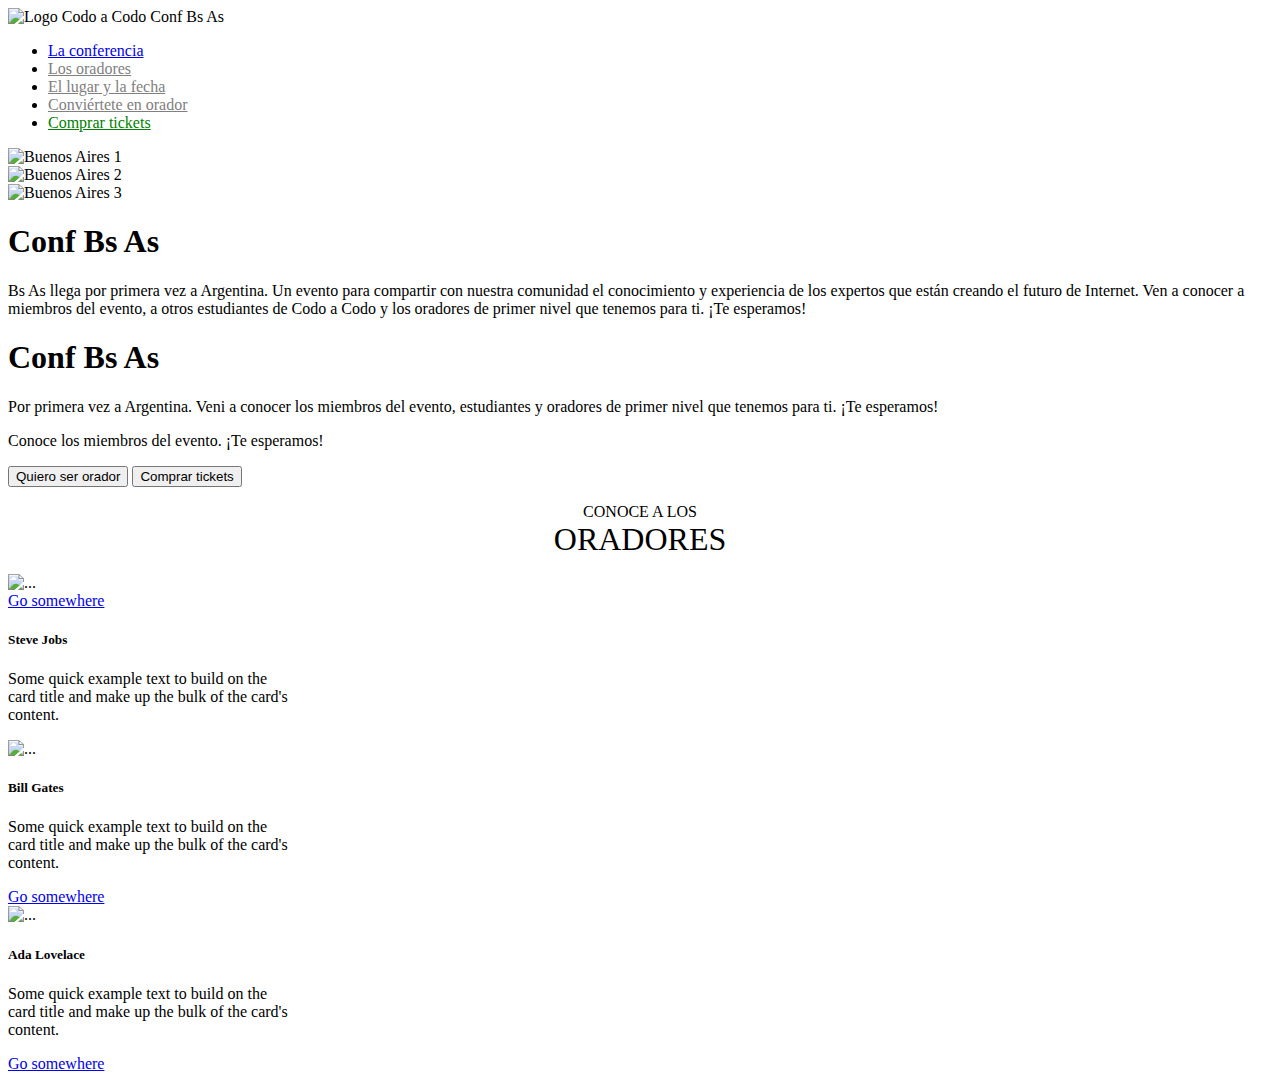
==== index.html @ 56c6d619 "Update index.html cambio css por CSS" ====
<!DOCTYPE html>
<html lang="en">
<head>
    <meta charset="UTF-8">
    <meta http-equiv="X-UA-Compatible" content="IE=edge">
    <meta name="viewport" content="width=device-width, initial-scale=1.0">
    <link href="CSS/style.css" rel="stylesheet">
    <title>Integrador FrontEnd</title>
    <link href="https://cdn.jsdelivr.net/npm/bootstrap@5.3.2/dist/css/bootstrap.min.css" rel="stylesheet" integrity="sha384-T3c6CoIi6uLrA9TneNEoa7RxnatzjcDSCmG1MXxSR1GAsXEV/Dwwykc2MPK8M2HN" crossorigin="anonymous">
</head>
<body>
    <header>
        <div class="container">
            <div class="row">
                <div class="col-3 logoCodoACodo">
                    <img src="Archivos/codoacodo.png" alt="Logo Codo a Codo" width="100">
                    Conf Bs As
                </div>
                <div class="col-9 navegadorSitio">
                    <ul>
                        <li><a href="#" class="seleccionado">La conferencia</a></li>
                        <li><a href="#" style="color: grey;">Los oradores</a></li>
                        <li><a href="#" style="color: grey;">El lugar y la fecha</a></li>
                        <li><a href="#" style="color: grey;">Conviértete en orador</a></li>
                        <li><a href="#" style="color: green;">Comprar tickets</a></li>
                        
                    </ul>
                </div>
            </div>
        </div>
    </header>
    
    <main>
        <div id="carouselSlidesOnly" class="carousel slide position-relative d-flex align-items-center justify-content-end" data-bs-ride="carousel">
            <div class="carousel-inner">
                <div class="carousel-item active">
                    <img src="Archivos/ba1.jpg" class="d-block w-100 opacidad" alt="Buenos Aires 1">
                </div>
                <div class="carousel-item">
                    <img src="Archivos/ba2.jpg" class="d-block w-100 opacidad" alt="Buenos Aires 2">
                </div>
                <div class="carousel-item">
                    <img src="Archivos/ba3.jpg" class="d-block w-100 opacidad" alt="Buenos Aires 3">
                </div>
            </div>
            <div class="position-absolute text-end col-md-6 col-12 text-light px-5">
                <div class="d-none d-md-block pt-5 mt-5">
                <h1>
                    Conf Bs As
                </h1>
                <p>
                    Bs As llega por primera vez a Argentina. Un evento para compartir con
                    nuestra comunidad el conocimiento y experiencia de los expertos que
                    están creando el futuro de Internet. Ven a conocer a miembros del
                    evento, a otros estudiantes de Codo a Codo y los oradores de primer
                    nivel que tenemos para ti. ¡Te esperamos!
                </p>
            </div>
            <div class="d-none d-sm-block d-md-none text-center mt-5">
                <h1>
                    Conf Bs As
                </h1>
                <p>
                    Por primera vez a Argentina. Veni a conocer los miembros del
                    evento, estudiantes y oradores de primer
                    nivel que tenemos para ti. ¡Te esperamos!
                </p>
            </div>
            <div class="d-block d-sm-none text-center mb-0 pb-0 mt-5">
                <p class="mb-0 pt-3">
                    Conoce los miembros del
                    evento. ¡Te esperamos!
                </p>
            </div>
            <div class="pt-1 d-grid gap-2 d-md-block">
                <button type="button" class="btn btn-outline-light">Quiero ser orador</button>
                <button type="button" class="btn colorverde text-light">Comprar tickets</button>
            </div>
            </div>
        </div>
        <p style="text-align: center;">CONOCE A LOS<br><spam style="font-size:2em;">ORADORES<spam></spam></p>
        <div class="card-group">
            <div class="card" style="width: 18rem;">
                <img src="Archivos/steve.jpg" class="card-img-top" alt="...">
                <div class="card-body">
                    <a href="#" class="btn btn-outline-dark">Go somewhere</a>
                    <h5 class="card-title">Steve Jobs</h5>
                    <p class="card-text">Some quick example text to build on the card title and make up the bulk of the card's content.</p>
                </div>
            </div>
            <div class="card" style="width: 18rem;">
              <img src="Archivos/bill.jpg" class="card-img-top" alt="...">
              <div class="card-body">
                <h5 class="card-title">Bill Gates</h5>
                <p class="card-text">Some quick example text to build on the card title and make up the bulk of the card's content.</p>
                <a href="#" class="btn btn-danger">Go somewhere</a>
              </div>
            </div>
            <div class="card" style="width: 18rem;">
              <img src="Archivos/ada.jpeg" class="card-img-top" alt="...">
              <div class="card-body">
                <h5 class="card-title">Ada Lovelace</h5>
                <p class="card-text">Some quick example text to build on the card title and make up the bulk of the card's content.</p>
                <a href="#" class="btn btn-primary btn-lg">Go somewhere</a>
              </div>
            </div>
          </div>
    </main>
    <footer>

    </footer>
    
    <script src="https://cdn.jsdelivr.net/npm/bootstrap@5.3.2/dist/js/bootstrap.bundle.min.js" integrity="sha384-C6RzsynM9kWDrMNeT87bh95OGNyZPhcTNXj1NW7RuBCsyN/o0jlpcV8Qyq46cDfL" crossorigin="anonymous"></script>
</body>
</html>
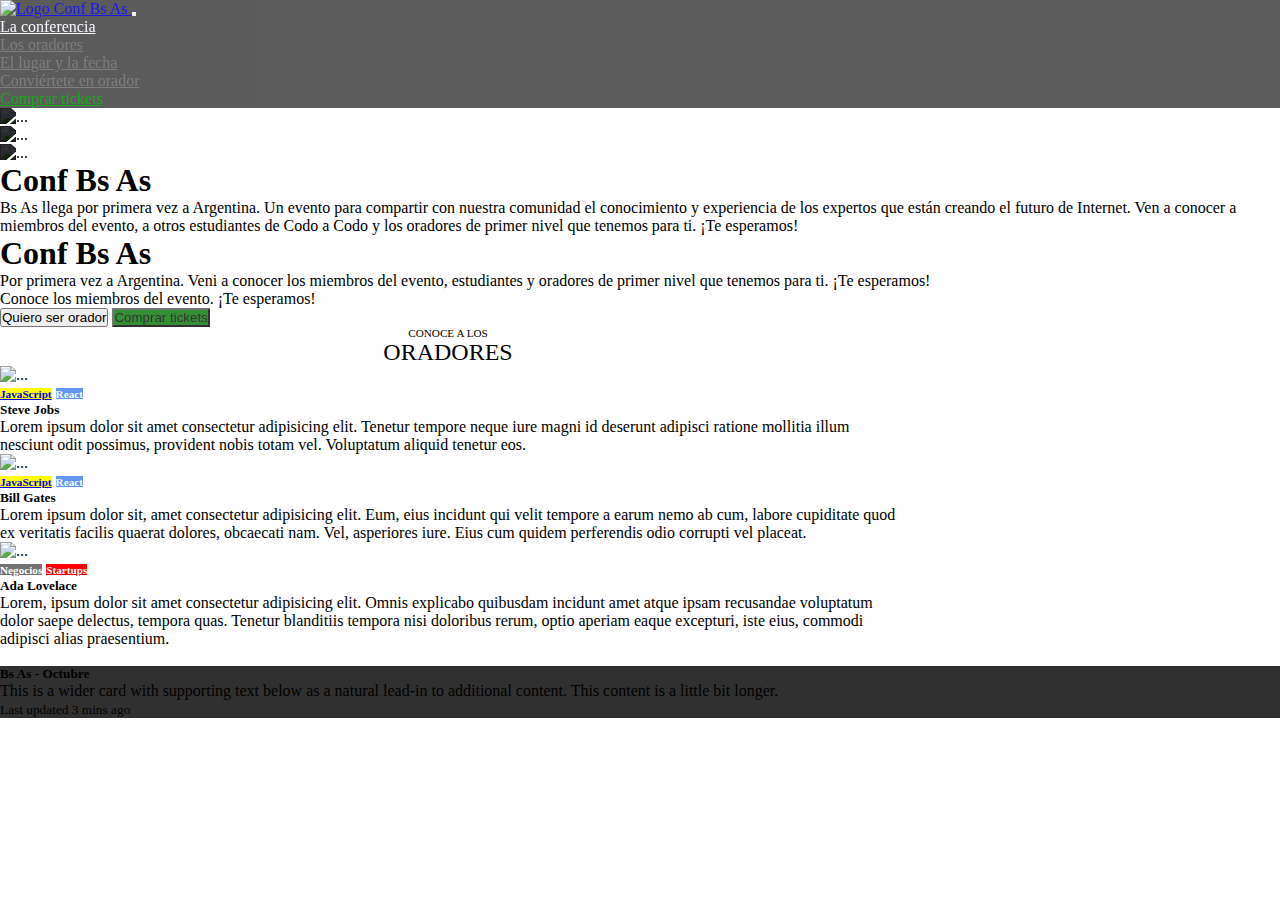
==== commit 2f673612: "termine cards" ====
--- a/index.html
+++ b/index.html
@@ -4,45 +4,157 @@
     <meta charset="UTF-8">
     <meta http-equiv="X-UA-Compatible" content="IE=edge">
     <meta name="viewport" content="width=device-width, initial-scale=1.0">
+    <link href="https://cdn.jsdelivr.net/npm/bootstrap@5.3.2/dist/css/bootstrap.min.css" rel="stylesheet" integrity="sha384-T3c6CoIi6uLrA9TneNEoa7RxnatzjcDSCmG1MXxSR1GAsXEV/Dwwykc2MPK8M2HN" crossorigin="anonymous">
     <link href="CSS/style.css" rel="stylesheet">
     <title>Integrador FrontEnd</title>
-    <link href="https://cdn.jsdelivr.net/npm/bootstrap@5.3.2/dist/css/bootstrap.min.css" rel="stylesheet" integrity="sha384-T3c6CoIi6uLrA9TneNEoa7RxnatzjcDSCmG1MXxSR1GAsXEV/Dwwykc2MPK8M2HN" crossorigin="anonymous">
 </head>
 <body>
-    <header>
-        <div class="container">
-            <div class="row">
-                <div class="col-3 logoCodoACodo">
-                    <img src="Archivos/codoacodo.png" alt="Logo Codo a Codo" width="100">
+    <header class="sticky-top">
+        <nav class="navbar navbar-expand-md colorFondoEncabezado pt-0 pb-2" aria-label="Thirteenth navbar example">
+            <div class="container-xl">
+                <a class="navbar-brand me-3 text-white" href="#">
+                    <img src="Archivos/codoacodo.png" alt="Logo" width="100px" class="d-inline-block">
                     Conf Bs As
-                </div>
-                <div class="col-9 navegadorSitio">
-                    <ul>
-                        <li><a href="#" class="seleccionado">La conferencia</a></li>
-                        <li><a href="#" style="color: grey;">Los oradores</a></li>
-                        <li><a href="#" style="color: grey;">El lugar y la fecha</a></li>
-                        <li><a href="#" style="color: grey;">Conviértete en orador</a></li>
-                        <li><a href="#" style="color: green;">Comprar tickets</a></li>
-                        
+                </a>
+                <button class="navbar-toggler" type="button" data-bs-toggle="collapse" data-bs-target="#navbarsExample11" aria-controls="navbarsExample11" aria-expanded="false" aria-label="Toggle navigation">
+                    <span class="navbar-toggler-icon"></span>
+                </button>
+                <div class="collapse navbar-collapse d-md-flex" id="navbarsExample11">
+                    <ul class="navbar-nav flex-grow-1 justify-content-end align-items-end text-end me-1">
+                        <li class="nav-item">
+                            <a class="nav-link linkActivo" href="#">La conferencia</a>
+                        </li>
+                        <li class="nav-item">
+                            <a class="nav-link linkInactivo" href="#">Los oradores</a>
+                        </li>
+                        <li class="nav-item">
+                            <a class="nav-link linkInactivo" href="#">El lugar y la fecha</a>
+                        </li>
+                        <li class="nav-item">
+                            <a class="nav-link linkInactivo" href="#">Conviértete en orador</a>
+                        </li>
+                        <li class="nav-item">
+                            <a class="nav-link linkComprarTickets" href="#">Comprar tickets</a>
+                        </li>
                     </ul>
                 </div>
             </div>
-        </div>
+        </nav>  
     </header>
     
     <main>
-        <div id="carouselSlidesOnly" class="carousel slide position-relative d-flex align-items-center justify-content-end" data-bs-ride="carousel">
+        <div id="carouselExampleAutoplaying" class="carousel slide position-relative d-flex align-items-center justify-content-end" data-bs-ride="carousel">
             <div class="carousel-inner">
                 <div class="carousel-item active">
-                    <img src="Archivos/ba1.jpg" class="d-block w-100 opacidad" alt="Buenos Aires 1">
+                    <img src="Archivos/ba1.jpg" class="d-block w-100 opaco" alt="...">
                 </div>
                 <div class="carousel-item">
-                    <img src="Archivos/ba2.jpg" class="d-block w-100 opacidad" alt="Buenos Aires 2">
+                    <img src="Archivos/ba2.jpg" class="d-block w-100 opaco" alt="...">
                 </div>
                 <div class="carousel-item">
-                    <img src="Archivos/ba3.jpg" class="d-block w-100 opacidad" alt="Buenos Aires 3">
-                </div>
-            </div>
+                    <img src="Archivos/ba3.jpg" class="d-block w-100 opaco" alt="...">
+                </div>
+            </div>
+            
+            <div class="position-absolute text-end col-md-6 col-12 text-light px-5">
+                <div class="d-none d-md-block pt-3 mt-3">
+                    <h1>
+                        Conf Bs As
+                    </h1>
+                    <p>
+                        Bs As llega por primera vez a Argentina. Un evento para compartir con
+                        nuestra comunidad el conocimiento y experiencia de los expertos que
+                        están creando el futuro de Internet. Ven a conocer a miembros del
+                        evento, a otros estudiantes de Codo a Codo y los oradores de primer
+                        nivel que tenemos para ti. ¡Te esperamos!
+                    </p>
+                </div>
+                <div class="d-none d-sm-block d-md-none text-center mt-5">
+                    <h1>
+                        Conf Bs As
+                    </h1>
+                    <p>
+                        Por primera vez a Argentina. Veni a conocer los miembros del
+                        evento, estudiantes y oradores de primer
+                        nivel que tenemos para ti. ¡Te esperamos!
+                    </p>
+                </div>
+                <div class="d-block d-sm-none text-center mb-0 pb-0 mt-5">
+                    <p class="mb-0 pt-3">
+                        Conoce los miembros del
+                        evento. ¡Te esperamos!
+                    </p>
+                </div>
+                <div class="pt-1 d-grid gap-2 d-md-block">
+                    <button type="button" class="btn btn-outline-light">Quiero ser orador</button>
+                    <button type="button" class="btn text-light colorVerde">Comprar tickets</button>
+                </div>
+            </div>
+        </div>
+        
+        <div class="container p-3" style="max-width: 70%;">
+            <p style="text-align: center; font-size:0.7rem;" >CONOCE A LOS<br><spam  style="font-size:1.5rem;">ORADORES<spam></spam></p>
+        
+            <div class="row row-cols-1 row-cols-md-3 g-4">
+                <div class="col">
+                    <div class="card">
+                        <img src="Archivos/steve.jpg" class="card-img-top" alt="...">
+                        <div class="card-body">
+                            <a href="#" class="btn tamanioBotonesCard javaScript px-1 pt-0 pb-0">JavaScript</a>
+                            <a href="#" class="btn tamanioBotonesCard react px-1 pt-0 pb-0">React</a>
+                            <h5 class="card-title">Steve Jobs</h5>
+                            <p class="card-text">Lorem ipsum dolor sit amet consectetur adipisicing elit. Tenetur tempore neque iure magni id deserunt adipisci ratione mollitia illum nesciunt odit possimus, provident nobis totam vel. Voluptatum aliquid tenetur eos.</p>
+                        </div>
+                    </div>
+                </div>
+                <div class="col">
+                    <div class="card">
+                    <img src="Archivos/bill.jpg" class="card-img-top" alt="...">
+                        <div class="card-body">
+                            <a href="#" class="btn tamanioBotonesCard javaScript px-1 pt-0 pb-0">JavaScript</a>
+                            <a href="#" class="btn tamanioBotonesCard react px-1 pt-0 pb-0">React</a>
+                            <h5 class="card-title">Bill Gates</h5>
+                            <p class="card-text">Lorem ipsum dolor sit, amet consectetur adipisicing elit. Eum, eius incidunt qui velit tempore a earum nemo ab cum, labore cupiditate quod ex veritatis facilis quaerat dolores, obcaecati nam. Vel, asperiores iure. Eius cum quidem perferendis odio corrupti vel placeat.</p>
+                        </div>
+                    </div>
+                </div>
+                
+                <div class="col">
+                    <div class="card">
+                    <img src="Archivos/ada.jpeg" class="card-img-top" alt="...">
+                        <div class="card-body">
+                            <a href="#" class="btn tamanioBotonesCard negocios px-1 pt-0 pb-0">Negocios</a>
+                            <a href="#" class="btn tamanioBotonesCard startUps px-1 pt-0 pb-0">Startups</a>
+                            <h5 class="card-title">Ada Lovelace</h5>
+                            <p class="card-text">Lorem, ipsum dolor sit amet consectetur adipisicing elit. Omnis explicabo quibusdam incidunt amet atque ipsam recusandae voluptatum dolor saepe delectus, tempora quas. Tenetur blanditiis tempora nisi doloribus rerum, optio aperiam eaque excepturi, iste eius, commodi adipisci alias praesentium.</p>
+                        </div>
+                    </div>
+                </div>
+            </div>
+        </div>
+
+        <div class="container-fluid p-0">
+            <div class="row g-0 m-0">
+                <div class="col-sm-6 border border-white">
+                <img src="Archivos/honolulu.jpg" alt="" class="img-fluid m-0">
+                    <!--<img src="Archivos/honolulu.jpg" class="img-fluid rounded-start" alt="...">-->
+                </div>
+                <div class="col-sm-6 p-2 border border-white" style="background-color:rgb(49, 48, 48);">
+                <div class="card-body text-white">
+                    <h5 class="card-title">Bs As - Octubre</h5>
+                    <p class="card-text">This is a wider card with supporting text below as a natural lead-in to additional content. This content is a little bit longer.</p>
+                    <p class="card-text"><small class="text-body-secondary">Last updated 3 mins ago</small></p>
+                </div>
+                </div>
+            </div>
+
+        </div>
+        
+        
+
+
+
+        <!--
             <div class="position-absolute text-end col-md-6 col-12 text-light px-5">
                 <div class="d-none d-md-block pt-5 mt-5">
                 <h1>
@@ -78,6 +190,7 @@
             </div>
             </div>
         </div>
+        
         <p style="text-align: center;">CONOCE A LOS<br><spam style="font-size:2em;">ORADORES<spam></spam></p>
         <div class="card-group">
             <div class="card" style="width: 18rem;">
@@ -105,6 +218,7 @@
               </div>
             </div>
           </div>
+        -->
     </main>
     <footer>
 
--- a/CSS/style.css
+++ b/CSS/style.css
@@ -0,0 +1,103 @@
+*
+{
+    margin: 0;
+    padding: 0;
+}
+
+.colorFondoEncabezado
+{
+    background-color: rgb(75, 74, 74);
+    opacity: 90%;
+}
+
+
+.linkActivo
+{
+    color:ghostwhite;
+    
+}
+.linkInactivo
+{
+    color: rgb(113, 113, 113);
+}
+.linkComprarTickets
+{
+    color:rgb(5, 160, 5);
+}
+.opaco
+{
+    filter:brightness(20%)
+}
+.colorVerde
+{
+    opacity: 80%;
+    background-color: rgb(3, 114, 3);
+}
+.colorVerde:hover
+{
+    opacity: 100%;
+    background-color: rgb(4, 185, 4);
+}
+.tamanioBotonesCard 
+{
+    font-size: 0.7rem;
+    font-weight: bold;
+}
+.javaScript
+{
+    background-color:yellow;
+}
+.react
+{
+    color: azure;
+    background-color:cornflowerblue;
+}
+.negocios
+{
+    color: white;
+    background-color:rgb(116, 115, 115);
+}
+.startUps
+{
+    color: white;
+    background-color: red;
+}
+.card-title
+{
+    font-weight: bold;
+}
+/*
+.logoCodoACodo
+{
+    display: flex;
+    align-items:center;
+    justify-content: center;
+    font-size: 1.3em;
+}
+.navegadorSitio
+{
+    display: flex;
+    text-align: right;
+    list-style-type: none;
+    justify-content: center;
+    align-items: center;
+}
+.navegadorSitio li
+{
+    font-size: 1em;
+    display:inline;
+    margin-right: 20px;
+    margin-left: 20px;
+}
+.navegadorSitio li a
+{
+    
+    color:white;
+    text-decoration:none;
+    cursor:pointer;
+}
+.colorverde
+{
+    background-color: green !important;
+}
+*/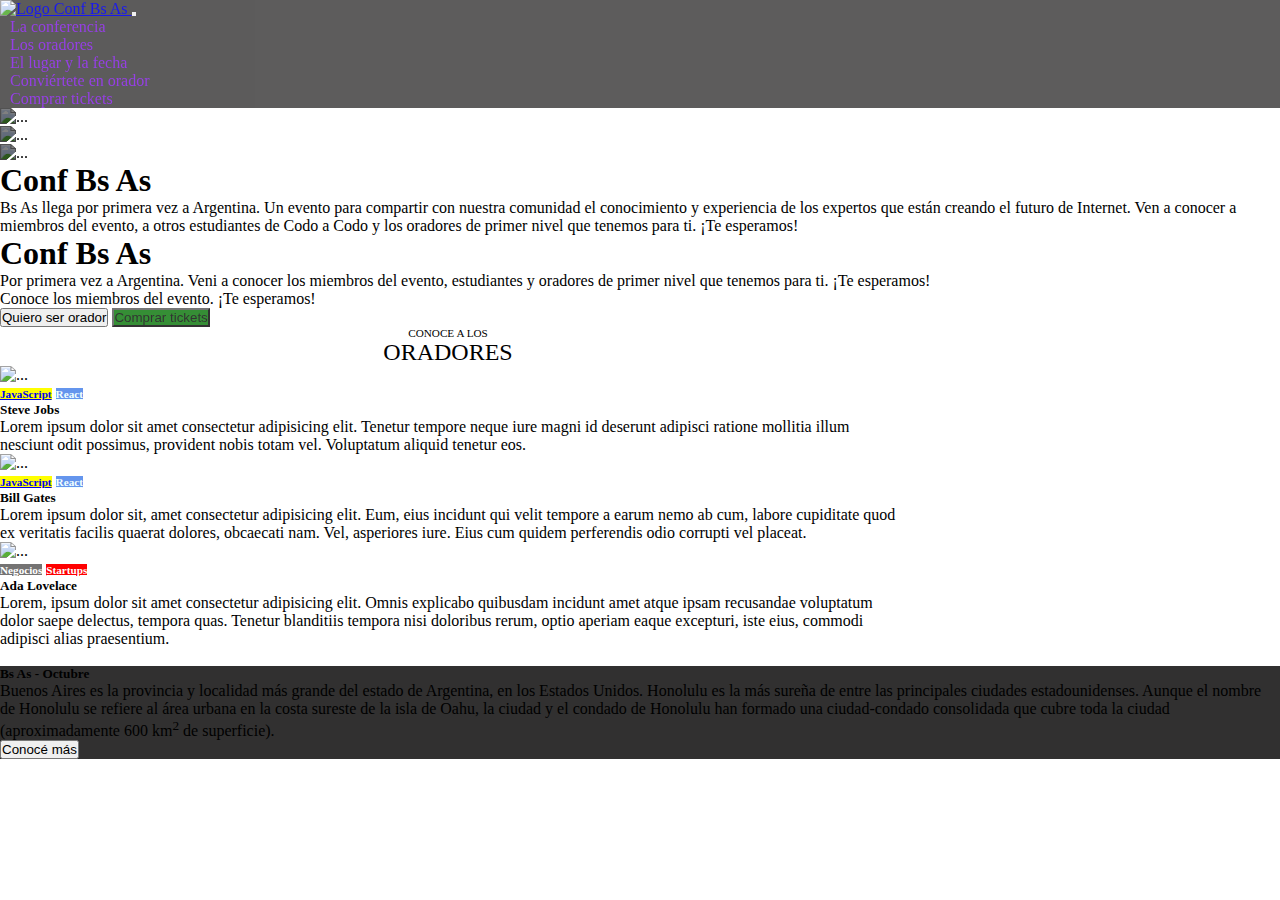
==== commit d00dafe3: "Acomodando links del header" ====
--- a/index.html
+++ b/index.html
@@ -9,6 +9,7 @@
     <title>Integrador FrontEnd</title>
 </head>
 <body>
+    <a name="laConferencia"></a>
     <header class="sticky-top">
         <nav class="navbar navbar-expand-md colorFondoEncabezado pt-0 pb-2" aria-label="Thirteenth navbar example">
             <div class="container-xl">
@@ -19,16 +20,32 @@
                 <button class="navbar-toggler" type="button" data-bs-toggle="collapse" data-bs-target="#navbarsExample11" aria-controls="navbarsExample11" aria-expanded="false" aria-label="Toggle navigation">
                     <span class="navbar-toggler-icon"></span>
                 </button>
-                <div class="collapse navbar-collapse d-md-flex" id="navbarsExample11">
-                    <ul class="navbar-nav flex-grow-1 justify-content-end align-items-end text-end me-1">
-                        <li class="nav-item">
-                            <a class="nav-link linkActivo" href="#">La conferencia</a>
-                        </li>
-                        <li class="nav-item">
-                            <a class="nav-link linkInactivo" href="#">Los oradores</a>
-                        </li>
-                        <li class="nav-item">
-                            <a class="nav-link linkInactivo" href="#">El lugar y la fecha</a>
+                <div class="collapse navbar-collapse d-md-flex acotado" id="navbarsExample11">
+                    <ul class="navbar-nav flex-grow-1 justify-content-between align-items-end text-end me-1 linkEncabezado">
+                        <li class="nav-item border border-white">
+                            <a class="" href="#laConferencia">La conferencia</a>
+                        </li>
+                        <li class="nav-item border border-white">
+                            <a class="" href="#losOradores">Los oradores</a>
+                        </li>
+                        <li class="nav-item border border-white">
+                            <a class="" href="#lugarYFecha">El lugar y la fecha</a>
+                        </li>
+                        <li class="nav-item border border-white">
+                            <a class="" href="#">Conviértete en orador</a>
+                        </li>
+                        <li class="nav-item border border-white">
+                            <a class="linkComprarTickets" href="#">Comprar tickets</a>
+                        </li>
+                        <!--
+                        <li class="nav-item">
+                            <a class="" href="#laConferencia">La conferencia</a>
+                        </li>
+                        <li class="nav-item">
+                            <a class="nav-link linkInactivo" href="#losOradores">Los oradores</a>
+                        </li>
+                        <li class="nav-item">
+                            <a class="nav-link" href="#lugarYFecha">El lugar y la fecha</a>
                         </li>
                         <li class="nav-item">
                             <a class="nav-link linkInactivo" href="#">Conviértete en orador</a>
@@ -36,6 +53,7 @@
                         <li class="nav-item">
                             <a class="nav-link linkComprarTickets" href="#">Comprar tickets</a>
                         </li>
+                        -->
                     </ul>
                 </div>
             </div>
@@ -43,6 +61,7 @@
     </header>
     
     <main>
+        
         <div id="carouselExampleAutoplaying" class="carousel slide position-relative d-flex align-items-center justify-content-end" data-bs-ride="carousel">
             <div class="carousel-inner">
                 <div class="carousel-item active">
@@ -92,6 +111,7 @@
             </div>
         </div>
         
+        <a name="losOradores"></a>
         <div class="container p-3" style="max-width: 70%;">
             <p style="text-align: center; font-size:0.7rem;" >CONOCE A LOS<br><spam  style="font-size:1.5rem;">ORADORES<spam></spam></p>
         
@@ -133,6 +153,7 @@
             </div>
         </div>
 
+        <a name="lugarYFecha"></a>
         <div class="container-fluid p-0">
             <div class="row g-0 m-0">
                 <div class="col-sm-6 border border-white">
@@ -142,18 +163,22 @@
                 <div class="col-sm-6 p-2 border border-white" style="background-color:rgb(49, 48, 48);">
                 <div class="card-body text-white">
                     <h5 class="card-title">Bs As - Octubre</h5>
-                    <p class="card-text">This is a wider card with supporting text below as a natural lead-in to additional content. This content is a little bit longer.</p>
-                    <p class="card-text"><small class="text-body-secondary">Last updated 3 mins ago</small></p>
-                </div>
-                </div>
-            </div>
-
-        </div>
-        
-        
-
-
-
+                    <p class="card-text mt-2 mb-4">
+                        Buenos Aires es la provincia y localidad más grande del estado de Argentina, en los Estados Unidos.
+                        Honolulu es la más sureña de entre las principales ciudades estadounidenses. Aunque el nombre de Honolulu
+                        se refiere al área urbana en la costa sureste de la isla de Oahu, la ciudad y el condado de Honolulu
+                        han formado una ciudad-condado consolidada que cubre toda la ciudad (aproximadamente 600 km<sup>2</sup> de superficie).
+                    </p>
+                    <button type="button" class="btn btn-outline-light">Conocé más</button>
+                </div>
+                </div>
+            </div>
+
+        </div>
+        
+        
+
+ 
         <!--
             <div class="position-absolute text-end col-md-6 col-12 text-light px-5">
                 <div class="d-none d-md-block pt-5 mt-5">
--- a/CSS/style.css
+++ b/CSS/style.css
@@ -3,6 +3,41 @@
     margin: 0;
     padding: 0;
 }
+
+
+
+.acotado
+{
+    max-width: 70%;
+}
+.linkEncabezado li
+{
+    padding-left: 10px;
+}
+.linkEncabezado a
+{
+    text-decoration: none;
+    
+    
+}
+.linkEncabezado a:link
+{
+    color: blueviolet;
+}
+.linkEncabezado a:visited
+{
+    color: firebrick;
+}
+.linkEncabezado a:hover
+{
+    color:yellow;
+    font-weight: bold;
+}
+.linkEncabezado a:active
+{
+    color: aqua;
+}
+
 
 .colorFondoEncabezado
 {
@@ -26,7 +61,7 @@
 }
 .opaco
 {
-    filter:brightness(20%)
+    filter:brightness(50%)
 }
 .colorVerde
 {
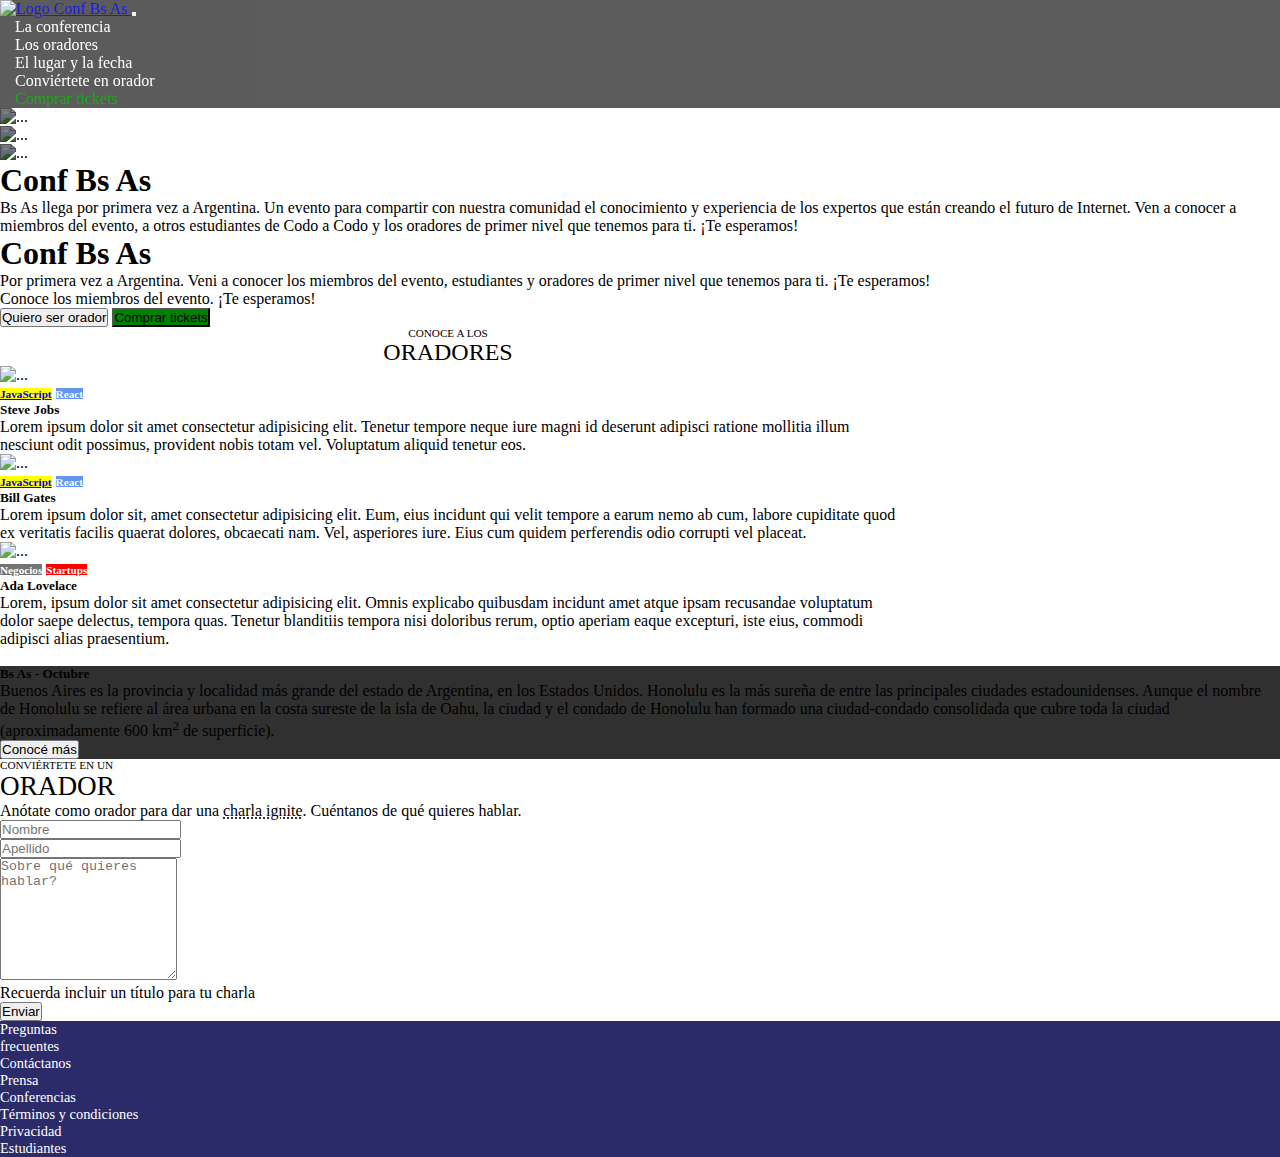
==== commit c07e60e6: "comienzo pagina compra tickets" ====
--- a/index.html
+++ b/index.html
@@ -20,40 +20,23 @@
                 <button class="navbar-toggler" type="button" data-bs-toggle="collapse" data-bs-target="#navbarsExample11" aria-controls="navbarsExample11" aria-expanded="false" aria-label="Toggle navigation">
                     <span class="navbar-toggler-icon"></span>
                 </button>
-                <div class="collapse navbar-collapse d-md-flex acotado" id="navbarsExample11">
-                    <ul class="navbar-nav flex-grow-1 justify-content-between align-items-end text-end me-1 linkEncabezado">
-                        <li class="nav-item border border-white">
+                <div class="collapse navbar-collapse d-md-flex" id="navbarsExample11">
+                    <ul class="navbar-nav flex-grow-1 justify-content-end align-items-end text-end linkEncabezado">
+                        <li class="nav-item">
                             <a class="" href="#laConferencia">La conferencia</a>
                         </li>
-                        <li class="nav-item border border-white">
+                        <li class="nav-item">
                             <a class="" href="#losOradores">Los oradores</a>
                         </li>
-                        <li class="nav-item border border-white">
+                        <li class="nav-item">
                             <a class="" href="#lugarYFecha">El lugar y la fecha</a>
                         </li>
-                        <li class="nav-item border border-white">
-                            <a class="" href="#">Conviértete en orador</a>
-                        </li>
-                        <li class="nav-item border border-white">
-                            <a class="linkComprarTickets" href="#">Comprar tickets</a>
-                        </li>
-                        <!--
-                        <li class="nav-item">
-                            <a class="" href="#laConferencia">La conferencia</a>
-                        </li>
-                        <li class="nav-item">
-                            <a class="nav-link linkInactivo" href="#losOradores">Los oradores</a>
-                        </li>
-                        <li class="nav-item">
-                            <a class="nav-link" href="#lugarYFecha">El lugar y la fecha</a>
-                        </li>
-                        <li class="nav-item">
-                            <a class="nav-link linkInactivo" href="#">Conviértete en orador</a>
-                        </li>
-                        <li class="nav-item">
-                            <a class="nav-link linkComprarTickets" href="#">Comprar tickets</a>
-                        </li>
-                        -->
+                        <li class="nav-item">
+                            <a class="" href="#convertirteEnOrador">Conviértete en orador</a>
+                        </li>
+                        <li class="nav-item">
+                            <a id="linkComprarTickets" href="compraTickets.html">Comprar tickets</a>
+                        </li>
                     </ul>
                 </div>
             </div>
@@ -105,6 +88,7 @@
                     </p>
                 </div>
                 <div class="pt-1 d-grid gap-2 d-md-block">
+                    
                     <button type="button" class="btn btn-outline-light">Quiero ser orador</button>
                     <button type="button" class="btn text-light colorVerde">Comprar tickets</button>
                 </div>
@@ -156,97 +140,83 @@
         <a name="lugarYFecha"></a>
         <div class="container-fluid p-0">
             <div class="row g-0 m-0">
-                <div class="col-sm-6 border border-white">
-                <img src="Archivos/honolulu.jpg" alt="" class="img-fluid m-0">
-                    <!--<img src="Archivos/honolulu.jpg" class="img-fluid rounded-start" alt="...">-->
-                </div>
-                <div class="col-sm-6 p-2 border border-white" style="background-color:rgb(49, 48, 48);">
-                <div class="card-body text-white">
-                    <h5 class="card-title">Bs As - Octubre</h5>
-                    <p class="card-text mt-2 mb-4">
-                        Buenos Aires es la provincia y localidad más grande del estado de Argentina, en los Estados Unidos.
-                        Honolulu es la más sureña de entre las principales ciudades estadounidenses. Aunque el nombre de Honolulu
-                        se refiere al área urbana en la costa sureste de la isla de Oahu, la ciudad y el condado de Honolulu
-                        han formado una ciudad-condado consolidada que cubre toda la ciudad (aproximadamente 600 km<sup>2</sup> de superficie).
-                    </p>
-                    <button type="button" class="btn btn-outline-light">Conocé más</button>
-                </div>
-                </div>
-            </div>
-
-        </div>
-        
-        
-
- 
-        <!--
-            <div class="position-absolute text-end col-md-6 col-12 text-light px-5">
-                <div class="d-none d-md-block pt-5 mt-5">
-                <h1>
-                    Conf Bs As
-                </h1>
-                <p>
-                    Bs As llega por primera vez a Argentina. Un evento para compartir con
-                    nuestra comunidad el conocimiento y experiencia de los expertos que
-                    están creando el futuro de Internet. Ven a conocer a miembros del
-                    evento, a otros estudiantes de Codo a Codo y los oradores de primer
-                    nivel que tenemos para ti. ¡Te esperamos!
-                </p>
-            </div>
-            <div class="d-none d-sm-block d-md-none text-center mt-5">
-                <h1>
-                    Conf Bs As
-                </h1>
-                <p>
-                    Por primera vez a Argentina. Veni a conocer los miembros del
-                    evento, estudiantes y oradores de primer
-                    nivel que tenemos para ti. ¡Te esperamos!
-                </p>
-            </div>
-            <div class="d-block d-sm-none text-center mb-0 pb-0 mt-5">
-                <p class="mb-0 pt-3">
-                    Conoce los miembros del
-                    evento. ¡Te esperamos!
-                </p>
-            </div>
-            <div class="pt-1 d-grid gap-2 d-md-block">
-                <button type="button" class="btn btn-outline-light">Quiero ser orador</button>
-                <button type="button" class="btn colorverde text-light">Comprar tickets</button>
-            </div>
-            </div>
-        </div>
-        
-        <p style="text-align: center;">CONOCE A LOS<br><spam style="font-size:2em;">ORADORES<spam></spam></p>
-        <div class="card-group">
-            <div class="card" style="width: 18rem;">
-                <img src="Archivos/steve.jpg" class="card-img-top" alt="...">
-                <div class="card-body">
-                    <a href="#" class="btn btn-outline-dark">Go somewhere</a>
-                    <h5 class="card-title">Steve Jobs</h5>
-                    <p class="card-text">Some quick example text to build on the card title and make up the bulk of the card's content.</p>
-                </div>
-            </div>
-            <div class="card" style="width: 18rem;">
-              <img src="Archivos/bill.jpg" class="card-img-top" alt="...">
-              <div class="card-body">
-                <h5 class="card-title">Bill Gates</h5>
-                <p class="card-text">Some quick example text to build on the card title and make up the bulk of the card's content.</p>
-                <a href="#" class="btn btn-danger">Go somewhere</a>
-              </div>
-            </div>
-            <div class="card" style="width: 18rem;">
-              <img src="Archivos/ada.jpeg" class="card-img-top" alt="...">
-              <div class="card-body">
-                <h5 class="card-title">Ada Lovelace</h5>
-                <p class="card-text">Some quick example text to build on the card title and make up the bulk of the card's content.</p>
-                <a href="#" class="btn btn-primary btn-lg">Go somewhere</a>
-              </div>
-            </div>
-          </div>
-        -->
+                <div class="col-md-6 border border-white">
+                    <img src="Archivos/honolulu.jpg" alt="" class="img-fluid m-0">
+                </div>
+                <div class="col-md-6 p-2 border border-white" style="background-color:rgb(49, 48, 48);">
+                    <div class="card-body text-white">
+                        <h5 class="card-title">Bs As - Octubre</h5>
+                        <p class="card-text mt-2 mb-4">
+                            Buenos Aires es la provincia y localidad más grande del estado de Argentina, en los Estados Unidos.
+                            Honolulu es la más sureña de entre las principales ciudades estadounidenses. Aunque el nombre de Honolulu
+                            se refiere al área urbana en la costa sureste de la isla de Oahu, la ciudad y el condado de Honolulu
+                            han formado una ciudad-condado consolidada que cubre toda la ciudad (aproximadamente 600 km<sup>2</sup> de superficie).
+                        </p>
+                        <button type="button" class="btn btn-outline-light">Conocé más</button>
+                    </div>
+                </div>
+            </div>
+
+        </div>
+        
+        <a name="convertirteEnOrador"></a>
+        <div class="container mt-3 p-0" style="max-width: 650px;">
+            <div class="container text-center"">
+                <p style="font-size:0.7rem;" >CONVIÉRTETE EN UN<br><spam  style="font-size:1.7rem;">ORADOR<spam></spam></p>
+                <p>Anótate como orador para dar una <abbr title="Lo que significa">charla ignite</abbr>. Cuéntanos de qué quieres hablar.</p>
+            </div>
+            <div class="container">
+                <div class="row">
+                    <div class="col-6">
+                        <input class="form-control" type="text" placeholder="Nombre" aria-label="default input example">
+                    </div>
+                    <div class="col-6">
+                        <input class="form-control" type="text" placeholder="Apellido" aria-label="default input example">
+                    </div>
+                </div>
+                <div class="row mt-3">
+                    <div class="col-12">
+                        <textarea class="form-control form-control-lg" placeholder="Sobre qué quieres hablar?" id="exampleFormControlTextarea1" rows="8"></textarea>
+                        <div id="passwordHelpBlock" class="form-text">
+                            Recuerda incluir un título para tu charla
+                        </div>
+                        <div class="d-grid gap-2 mt-4">
+                            <button class="btn btn-success btn-lg" type="button">Enviar</button>
+                        </div>
+                    </div>
+                    
+
+                </div>
+            </div>
+        </div>
+
     </main>
-    <footer>
-
+    <footer class="container-fluid mt-3 d-flex align-items-center text-center">
+        <div class="container pt-3 pb-3">
+            <div class="row d-flex align-items-center">
+                <div class="col m-1">
+                    <a href="#">Preguntas<br>frecuentes</a>
+                </div>
+                <div class="col m-1">
+                    <a href="#">Contáctanos</a>
+                </div>
+                <div class="col m-1">
+                    <a href="#">Prensa</a>
+                </div>
+                <div class="col m-1">
+                    <a href="#">Conferencias</a>
+                </div>
+                <div class="col m-1">
+                    <a href="#">Términos y condiciones</a>
+                </div>
+                <div class="col m-1">
+                    <a href="#">Privacidad</a>
+                </div>
+                <div class="col m-1">
+                    <a href="#">Estudiantes</a>
+                </div>
+            </div>
+        </div>
     </footer>
     
     <script src="https://cdn.jsdelivr.net/npm/bootstrap@5.3.2/dist/js/bootstrap.bundle.min.js" integrity="sha384-C6RzsynM9kWDrMNeT87bh95OGNyZPhcTNXj1NW7RuBCsyN/o0jlpcV8Qyq46cDfL" crossorigin="anonymous"></script>
--- a/CSS/style.css
+++ b/CSS/style.css
@@ -3,8 +3,6 @@
     margin: 0;
     padding: 0;
 }
-
-
 
 .acotado
 {
@@ -12,67 +10,91 @@
 }
 .linkEncabezado li
 {
-    padding-left: 10px;
+    padding-left: 15px;
 }
 .linkEncabezado a
 {
     text-decoration: none;
-    
-    
 }
 .linkEncabezado a:link
 {
-    color: blueviolet;
+    color:white;
 }
 .linkEncabezado a:visited
 {
-    color: firebrick;
+    color:rgb(116, 115, 115);
 }
 .linkEncabezado a:hover
 {
-    color:yellow;
-    font-weight: bold;
+    color:white;
+    
 }
 .linkEncabezado a:active
 {
-    color: aqua;
+    color:yellow;
 }
-
 
 .colorFondoEncabezado
 {
     background-color: rgb(75, 74, 74);
     opacity: 90%;
 }
+.btn-orador
+{
+    border: 1px;
+    border-style: solid;
+    border-radius: 5px;
+    border-color: white;
+}
+.btn-orador:hover
+{
 
+    border-color: rgb(137, 15, 15);
+}
 
-.linkActivo
+.colorVerde
 {
-    color:ghostwhite;
+    background-color: green;
+}
+.colorVerde:hover
+{
+    background-color:rgb(16, 222, 16);
+}
+footer
+{
     
+    background-color:rgb(43, 43, 105);
+    font-size: 0.9rem;
 }
-.linkInactivo
+footer a
 {
-    color: rgb(113, 113, 113);
+    text-decoration: none;
 }
-.linkComprarTickets
+footer a:link
+{
+    color: white;
+}
+footer a:visited
+{
+    color: white;
+}
+footer a:hover
+{
+    color:aqua;
+}
+#linkComprarTickets
 {
     color:rgb(5, 160, 5);
+}
+#linkComprarTickets:hover
+{
+    color:rgb(16, 222, 16);
 }
 .opaco
 {
     filter:brightness(50%)
 }
-.colorVerde
-{
-    opacity: 80%;
-    background-color: rgb(3, 114, 3);
-}
-.colorVerde:hover
-{
-    opacity: 100%;
-    background-color: rgb(4, 185, 4);
-}
+
 .tamanioBotonesCard 
 {
     font-size: 0.7rem;
@@ -101,38 +123,3 @@
 {
     font-weight: bold;
 }
-/*
-.logoCodoACodo
-{
-    display: flex;
-    align-items:center;
-    justify-content: center;
-    font-size: 1.3em;
-}
-.navegadorSitio
-{
-    display: flex;
-    text-align: right;
-    list-style-type: none;
-    justify-content: center;
-    align-items: center;
-}
-.navegadorSitio li
-{
-    font-size: 1em;
-    display:inline;
-    margin-right: 20px;
-    margin-left: 20px;
-}
-.navegadorSitio li a
-{
-    
-    color:white;
-    text-decoration:none;
-    cursor:pointer;
-}
-.colorverde
-{
-    background-color: green !important;
-}
-*/